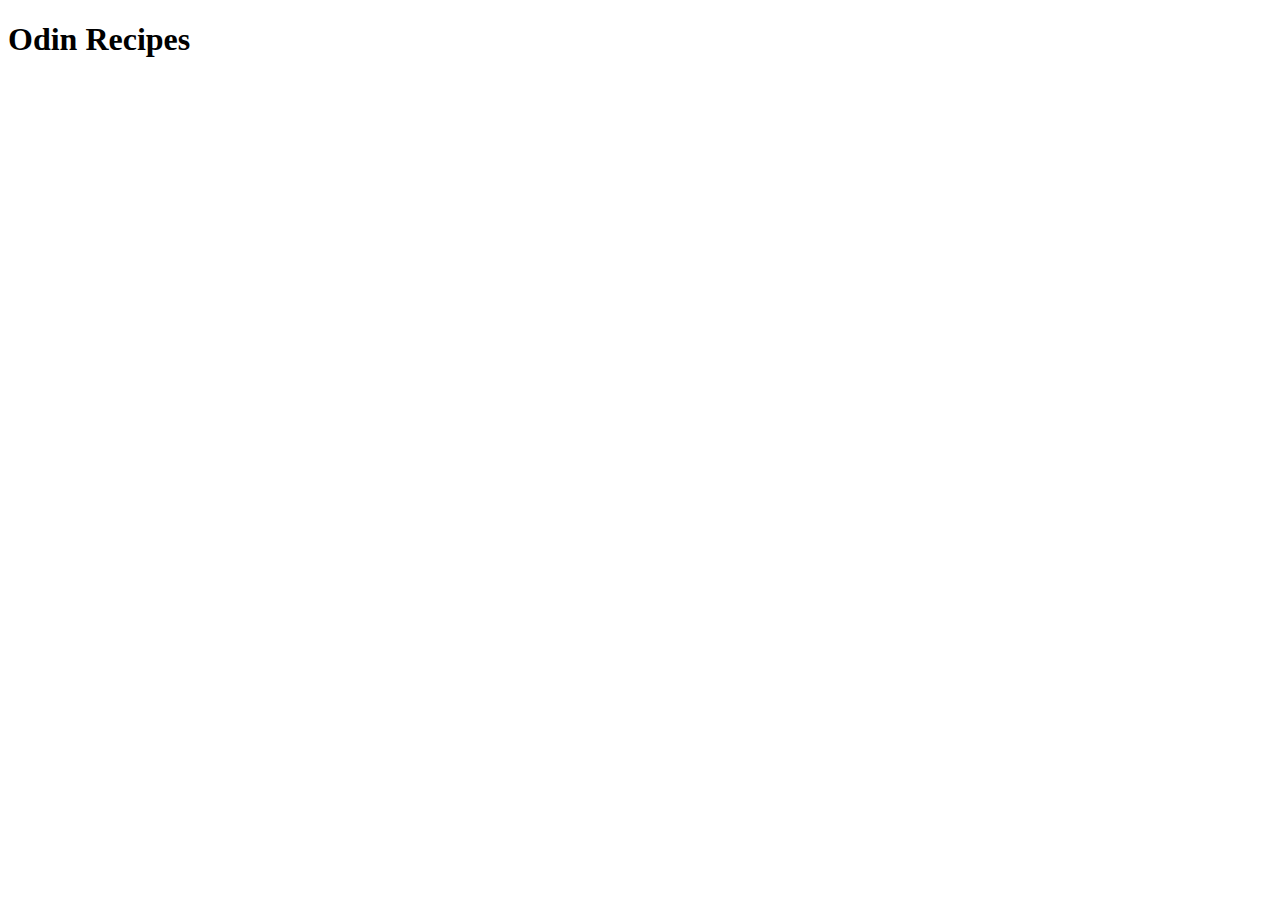
==== index.html @ 0b8e2c0d "Edit index.html" ====
<!DOCTYPE html>
<html lang="en">
<head>
    <meta charset="UTF-8">
    <meta http-equiv="X-UA-Compatible" content="IE=edge">
    <meta name="viewport" content="width=device-width, initial-scale=1.0">
    <title>odin-recipes</title>
</head>
<body>
    <h1>Odin Recipes</h1>
    
</body>
</html>
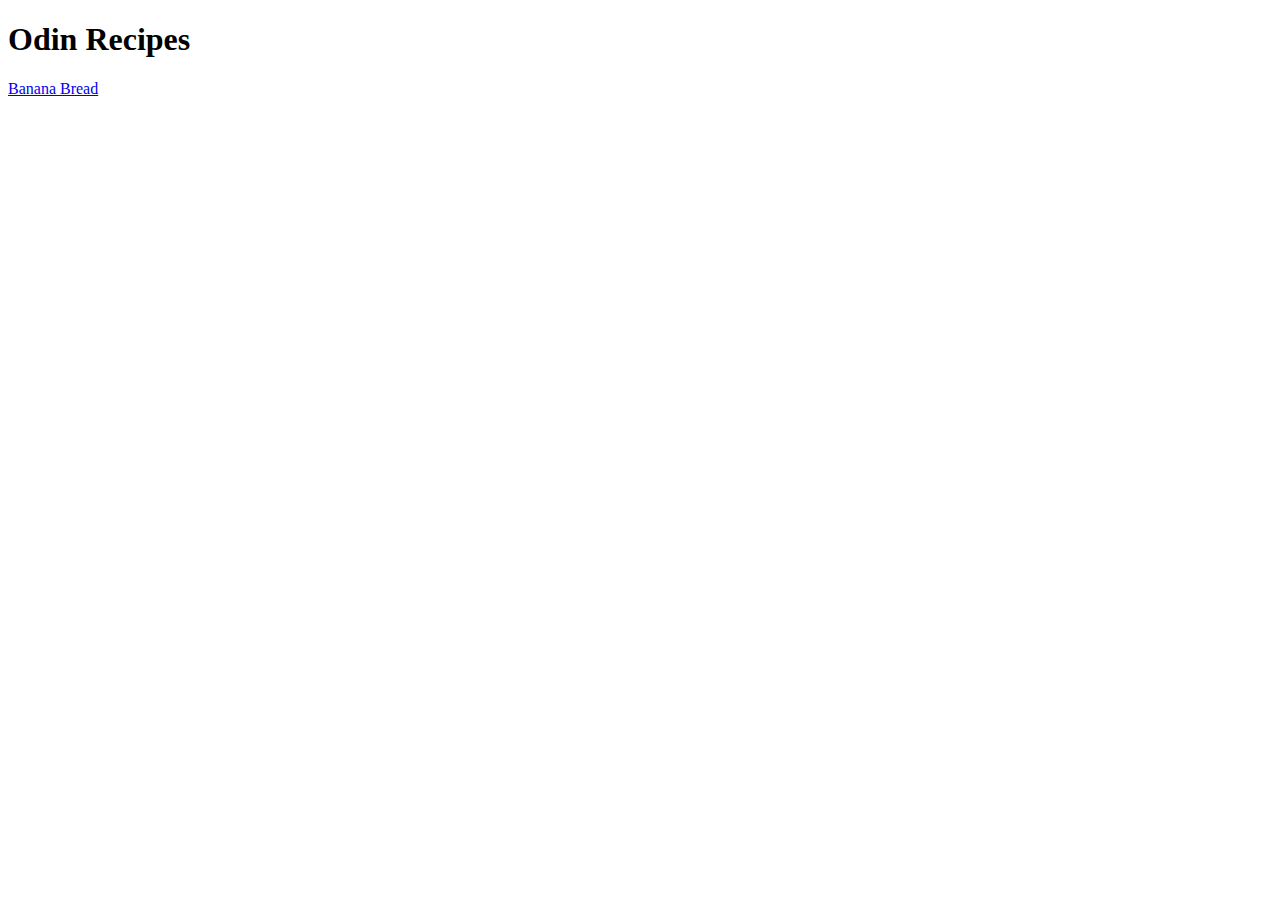
==== commit 67922f5b: "linked to banana bread recipe" ====
--- a/index.html
+++ b/index.html
@@ -8,6 +8,7 @@
 </head>
 <body>
     <h1>Odin Recipes</h1>
+    <a href="recipes/banana-bread.html">Banana Bread</a>
     
 </body>
 </html>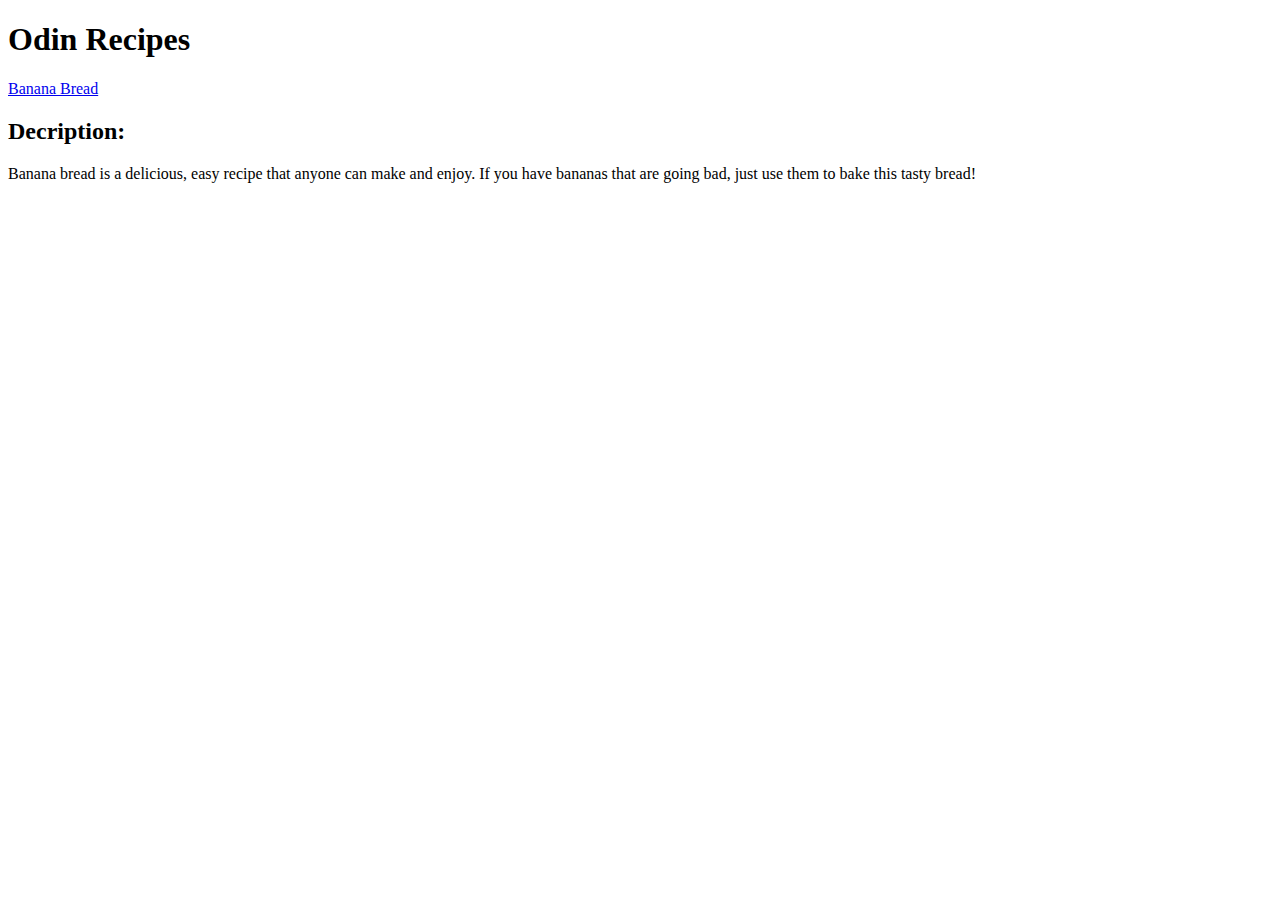
==== commit 5c1aaefc: "text added" ====
--- a/index.html
+++ b/index.html
@@ -9,6 +9,9 @@
 <body>
     <h1>Odin Recipes</h1>
     <a href="recipes/banana-bread.html">Banana Bread</a>
-    
+        <h2>Decription:</h2>
+            <p>Banana bread is a delicious, easy recipe that 
+                anyone can make and enjoy. If you have bananas that 
+            are going bad, just use them to bake this tasty bread!</p>
 </body>
 </html>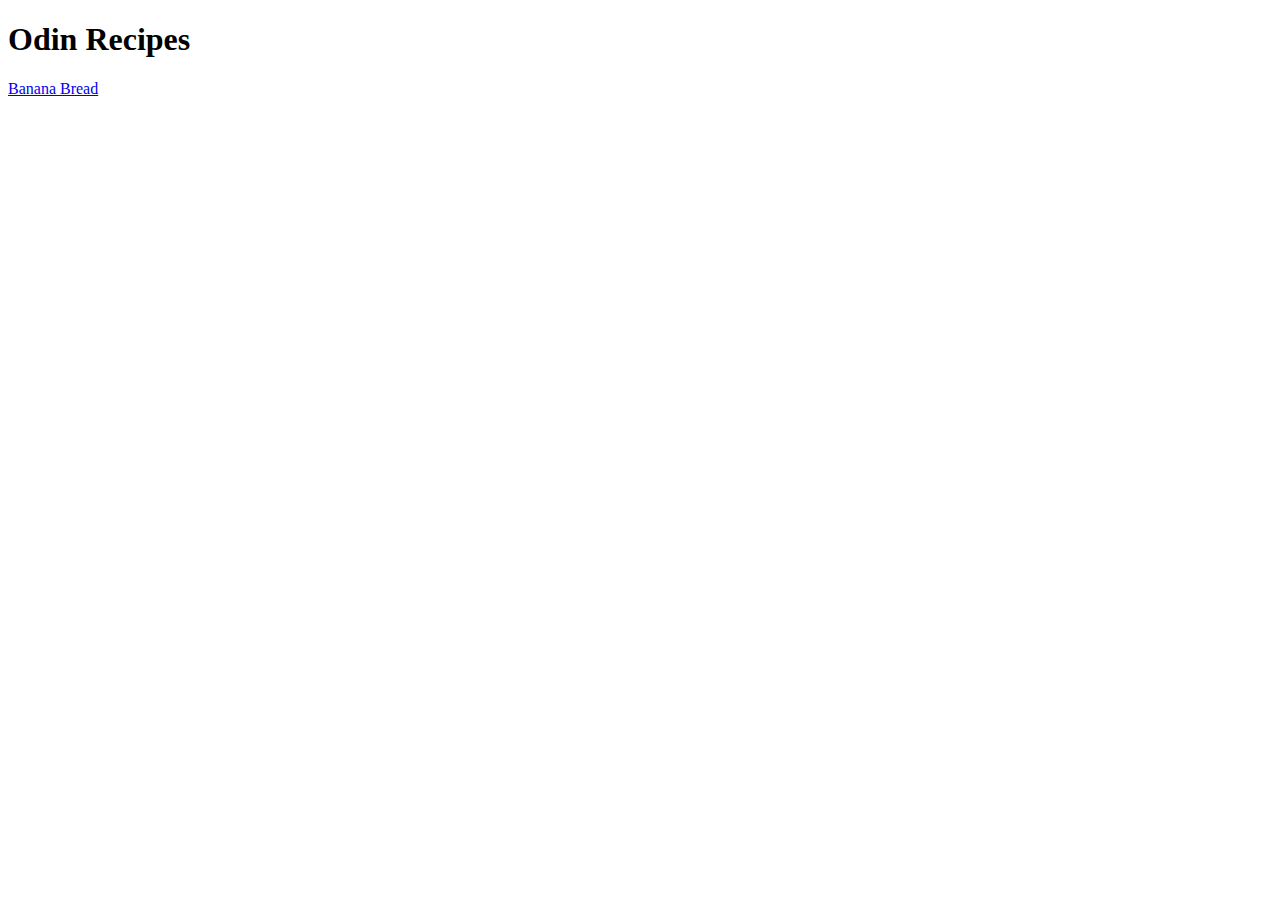
==== commit 6683d0cb: "added text" ====
--- a/index.html
+++ b/index.html
@@ -9,9 +9,6 @@
 <body>
     <h1>Odin Recipes</h1>
     <a href="recipes/banana-bread.html">Banana Bread</a>
-        <h2>Decription:</h2>
-            <p>Banana bread is a delicious, easy recipe that 
-                anyone can make and enjoy. If you have bananas that 
-            are going bad, just use them to bake this tasty bread!</p>
+        
 </body>
 </html>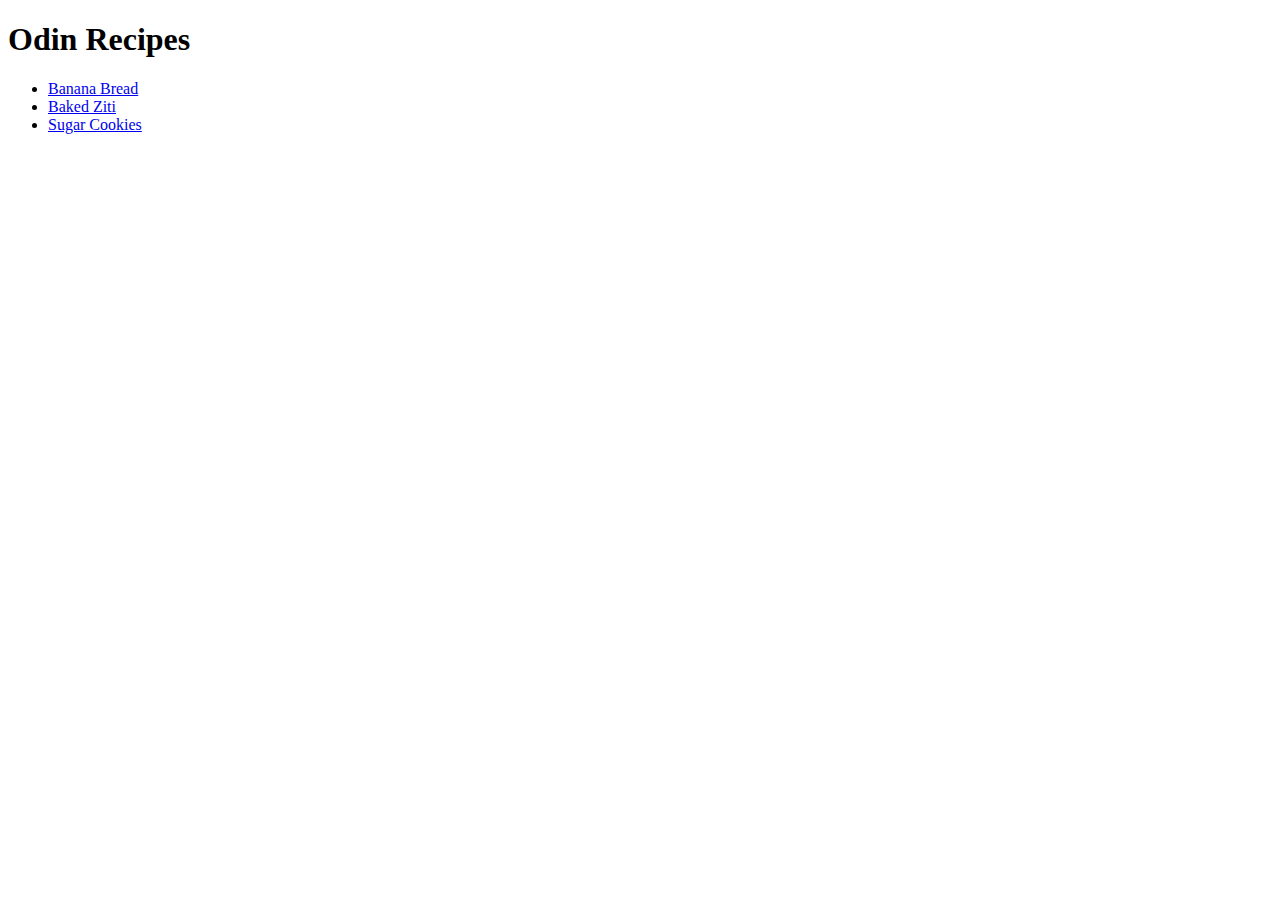
==== commit 15b17c92: "added recipes" ====
--- a/index.html
+++ b/index.html
@@ -8,7 +8,12 @@
 </head>
 <body>
     <h1>Odin Recipes</h1>
-    <a href="recipes/banana-bread.html">Banana Bread</a>
+        <ul>
+            <li><a href="recipes/banana-bread.html">Banana Bread</a></li>
+            <li><a href="recipes/baked-ziti.html">Baked Ziti</a></li>
+            <li><a href="recipes/sugar-cookies.html">Sugar Cookies</a></li>
+        </ul>
+    
         
 </body>
 </html>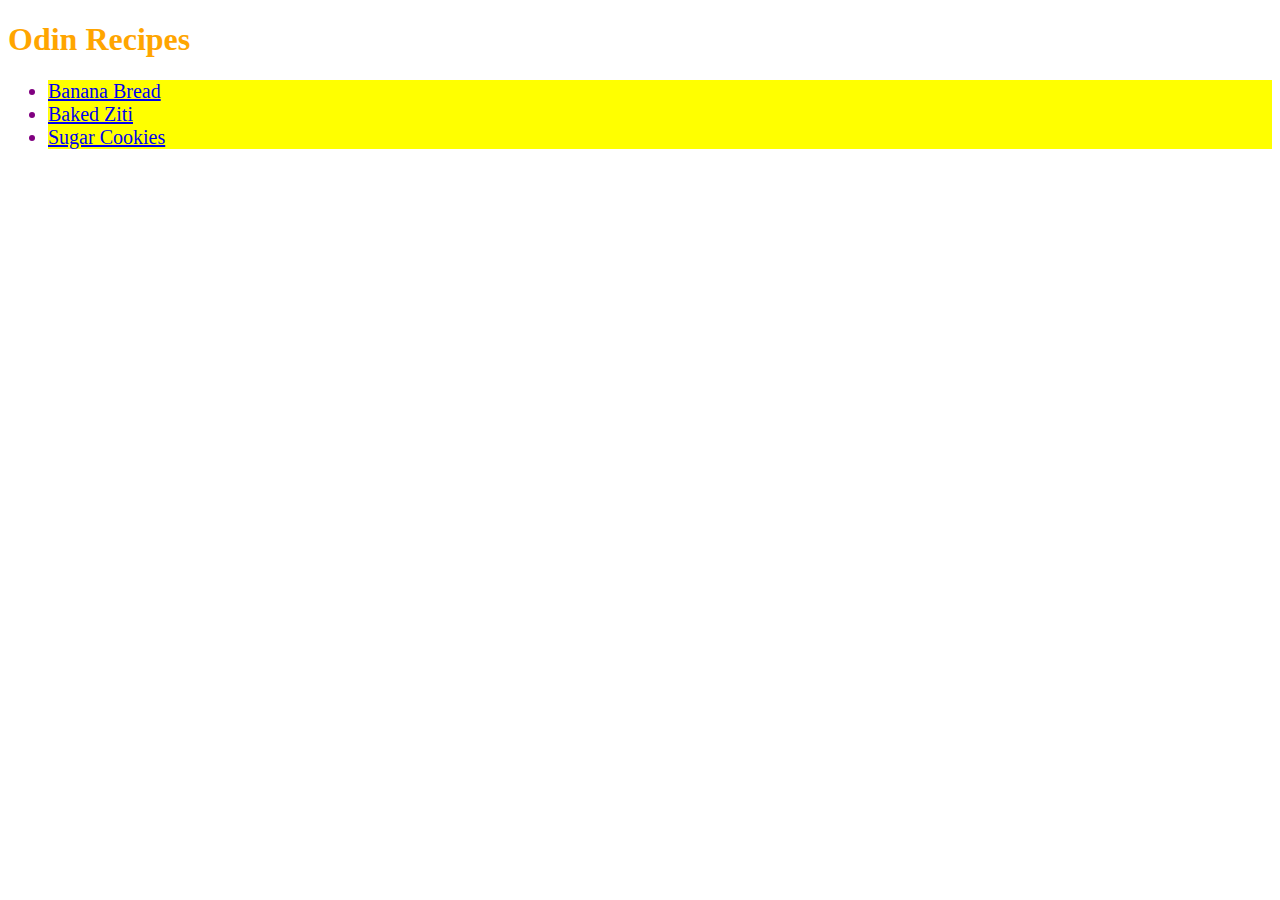
==== commit 78a2342c: "style changes" ====
--- a/index.html
+++ b/index.html
@@ -5,13 +5,14 @@
     <meta http-equiv="X-UA-Compatible" content="IE=edge">
     <meta name="viewport" content="width=device-width, initial-scale=1.0">
     <title>odin-recipes</title>
+    <link rel="stylesheet" href="style.css">
 </head>
 <body>
-    <h1>Odin Recipes</h1>
+    <h1 class=title>Odin Recipes</h1>
         <ul>
-            <li><a href="recipes/banana-bread.html">Banana Bread</a></li>
-            <li><a href="recipes/baked-ziti.html">Baked Ziti</a></li>
-            <li><a href="recipes/sugar-cookies.html">Sugar Cookies</a></li>
+            <li class=list><a href="recipes/banana-bread.html">Banana Bread</a></li>
+            <li class=list><a href="recipes/baked-ziti.html">Baked Ziti</a></li>
+            <li class=list><a href="recipes/sugar-cookies.html">Sugar Cookies</a></li>
         </ul>
     
         
--- a/style.css
+++ b/style.css
@@ -0,0 +1,9 @@
+.list {
+    color: purple;
+    background-color: yellow;
+    font-size: 20px;
+}
+
+.title {
+    color: orange;
+}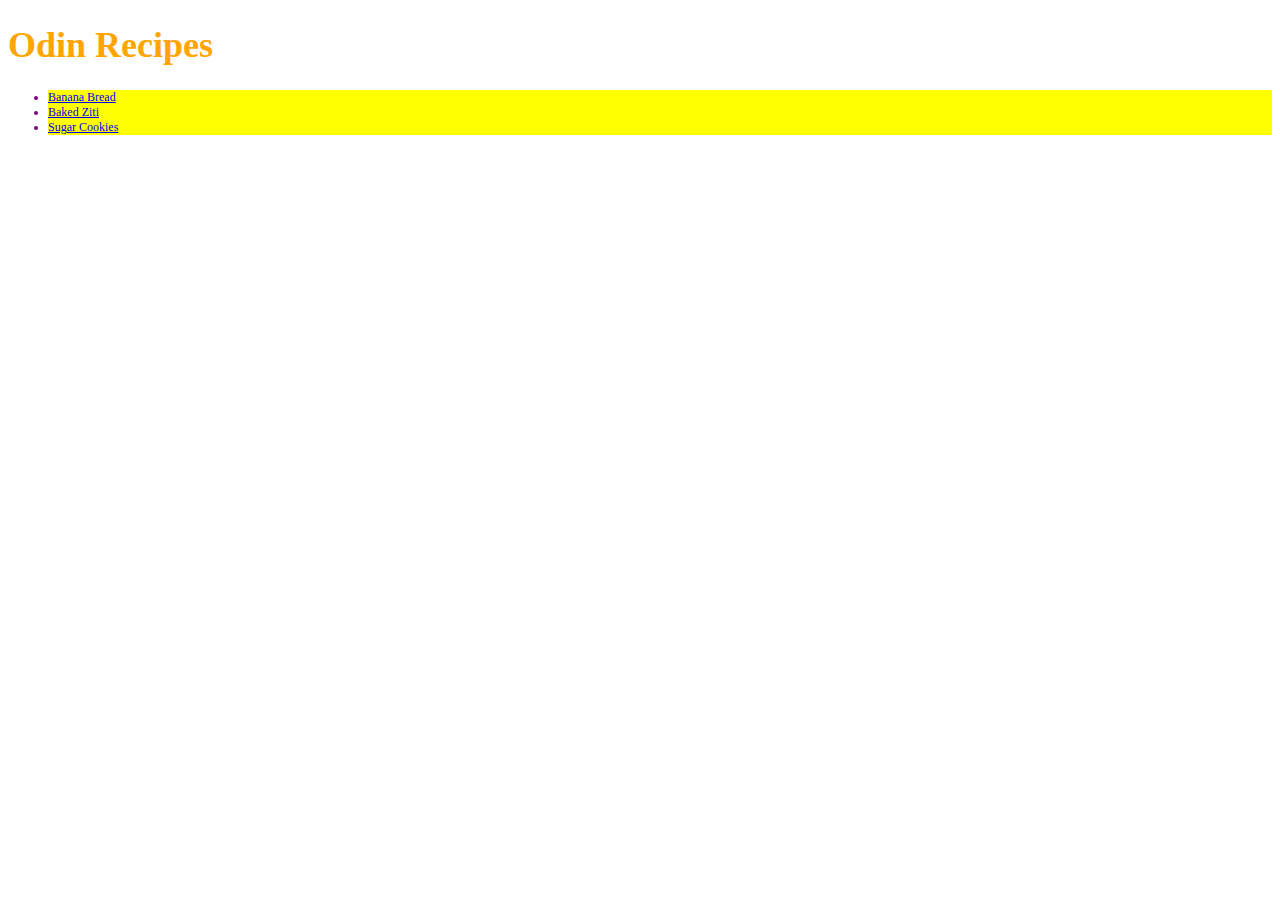
==== commit 2279895a: "style" ====
--- a/index.html
+++ b/index.html
@@ -5,7 +5,7 @@
     <meta http-equiv="X-UA-Compatible" content="IE=edge">
     <meta name="viewport" content="width=device-width, initial-scale=1.0">
     <title>odin-recipes</title>
-    <link rel="stylesheet" href="style.css">
+    <link rel="stylesheet" type="text/css" href="style.css">
 </head>
 <body>
     <h1 class=title>Odin Recipes</h1>
--- a/style.css
+++ b/style.css
@@ -1,9 +1,10 @@
 .list {
     color: purple;
     background-color: yellow;
-    font-size: 20px;
+    font-size: 12px;
 }
 
 .title {
     color: orange;
+    font-size: 36px;
 }